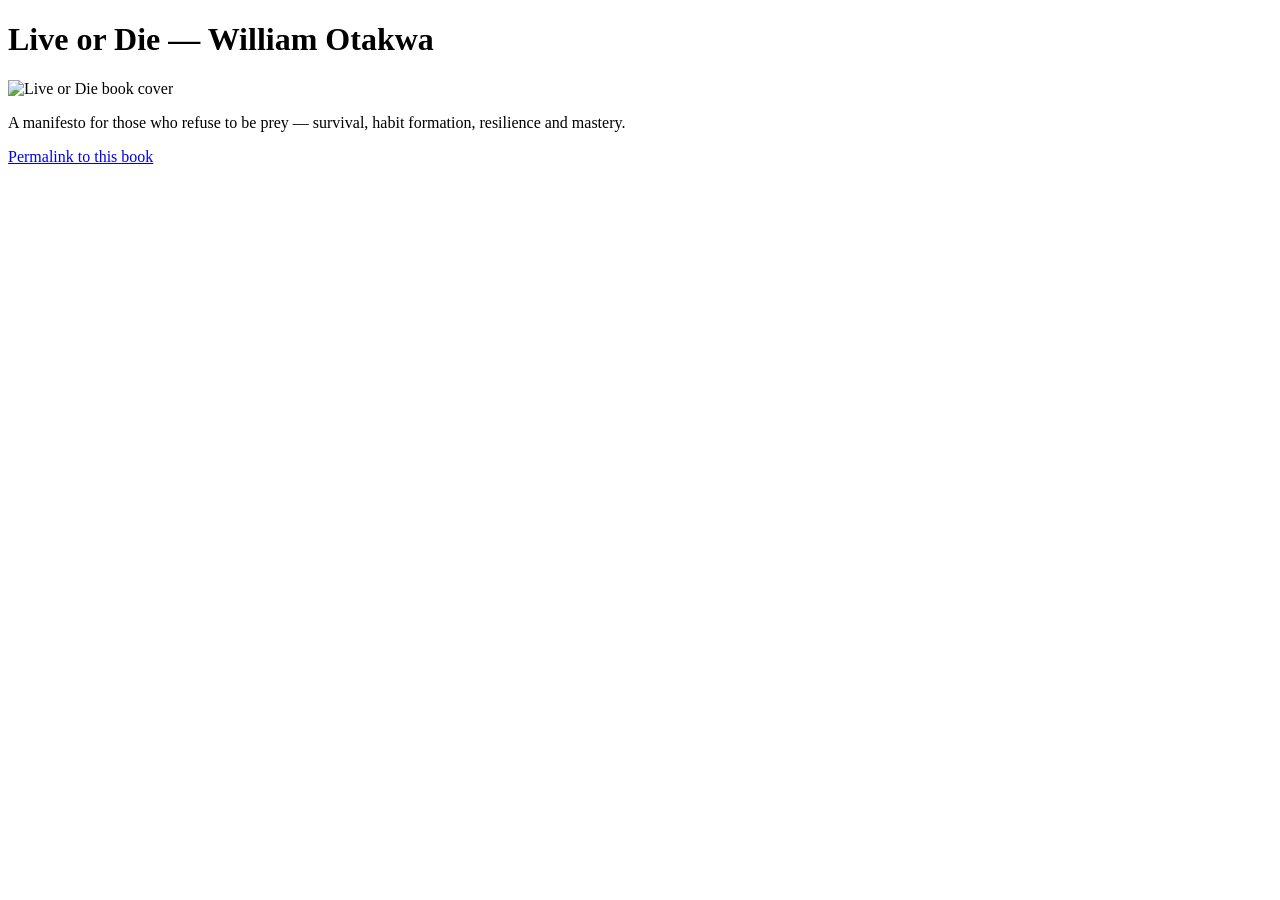
==== live-or-die-eat-or-get-eaten/index.html @ 1a29b46e "Fix cover image URL in metadata" ====
<!doctype html>
<html lang="en">
<head>
  <meta charset="utf-8" />
  <title>Live or Die — William Otakwa</title>
  <meta name="description" content="Live or Die. Eat or Get Eaten — A manifesto on survival, resilience and mastery.">
  <meta name="robots" content="index,follow">
  <link rel="canonical" href="https://archie-sudo.github.io/live-or-die-eat-or-get-eaten/">

  <!-- Open Graph (good for previews) -->
  <meta property="og:title" content="Live or Die — William Otakwa">
  <meta property="og:description" content="A manifesto for those who refuse to be prey.">
  <meta property="og:url" content="https://archie-sudo.github.io/live-or-die-eat-or-get-eaten/">
  <meta property="og:image" content="https://archie-sudo.github.io/assets/images/cover.jpg">

  <meta property="og:image" content="https://archie-sudo.github.io/live-or-die-eat-or-get-eaten/assets/images/cover.jpg">

<script type="application/ld+json">
{
  "@context": "https://schema.org",
  "@type": "Book",
  "name": "Live or Die. Eat or Get Eaten: The Brutal Reality of Life",
  "author": { "@type": "Person", "name": "William Otakwa" },
  "image": "https://archie-sudo.github.io/live-or-die-eat-or-get-eaten/assets/images/cover.jpg",
  "isbn": "9789914378986",
  "datePublished": "2025-05-18",
  "description": "A manifesto for those who refuse to be prey — survival, habit formation, resilience and mastery.",
  "publisher": { "@type": "Organization", "name": "William Otakwa" },
  "offers": {
    "@type": "Offer",
    "url": "https://archie-sudo.github.io/live-or-die-eat-or-get-eaten/",
    "priceCurrency": "KES",
    "price": "1200",
    "availability": "https://schema.org/InStock"
  }
}
</script>

</head>
<body>
  <h1>Live or Die — William Otakwa</h1>
  <img src="/assets/images/cover.jpg" alt="Live or Die book cover" style="max-width:300px;">
  <p>A manifesto for those who refuse to be prey — survival, habit formation, resilience and mastery.</p>
  <p><a href="https://archie-sudo.github.io/live-or-die-eat-or-get-eaten/">Permalink to this book</a></p>
</body>
</html>
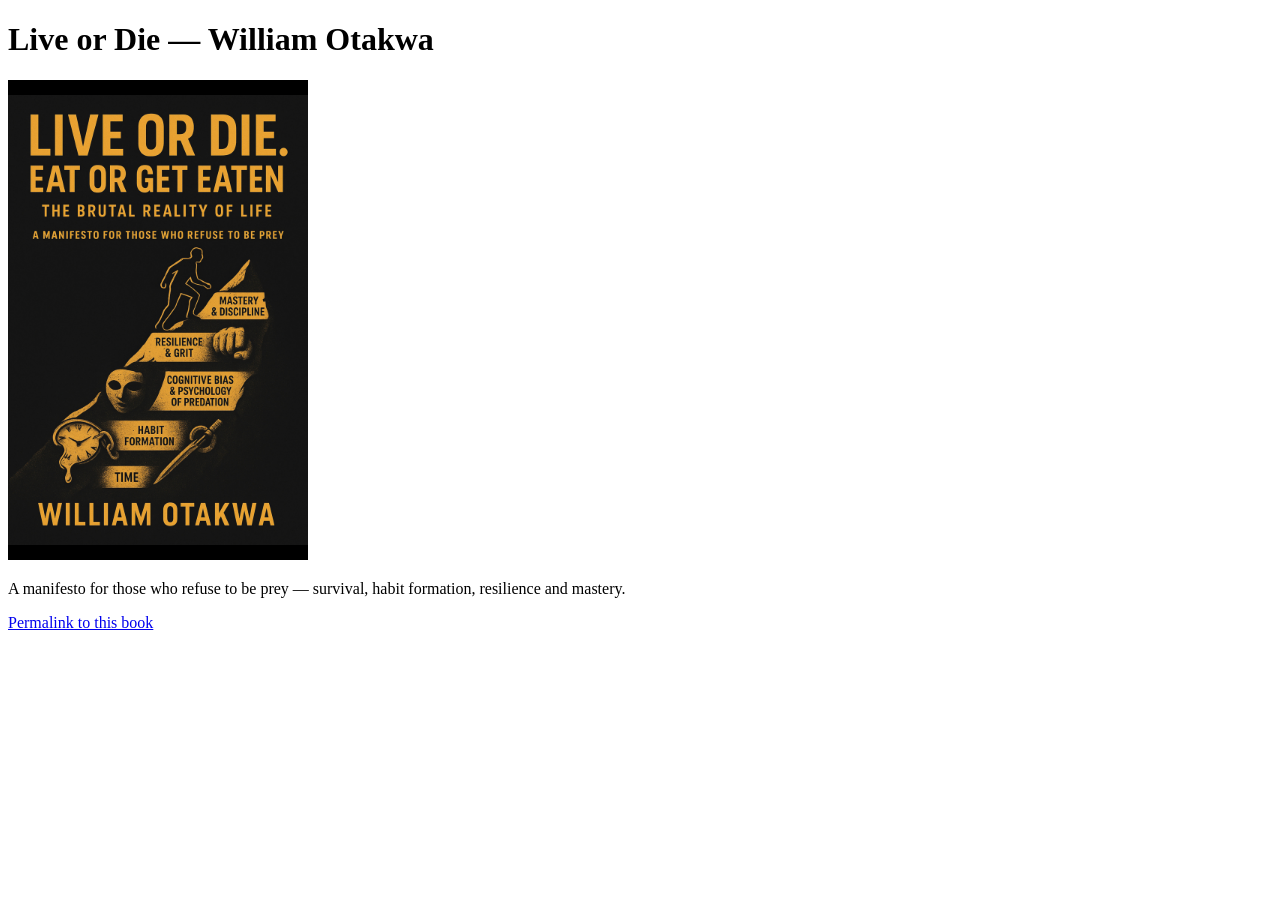
==== commit d4ed3f24: "Fix cover image URLs" ====
--- a/live-or-die-eat-or-get-eaten/index.html
+++ b/live-or-die-eat-or-get-eaten/index.html
@@ -11,36 +11,35 @@
   <meta property="og:title" content="Live or Die — William Otakwa">
   <meta property="og:description" content="A manifesto for those who refuse to be prey.">
   <meta property="og:url" content="https://archie-sudo.github.io/live-or-die-eat-or-get-eaten/">
-  <meta property="og:image" content="https://archie-sudo.github.io/assets/images/cover.jpg">
-
   <meta property="og:image" content="https://archie-sudo.github.io/live-or-die-eat-or-get-eaten/assets/images/cover.jpg">
 
-<script type="application/ld+json">
-{
-  "@context": "https://schema.org",
-  "@type": "Book",
-  "name": "Live or Die. Eat or Get Eaten: The Brutal Reality of Life",
-  "author": { "@type": "Person", "name": "William Otakwa" },
-  "image": "https://archie-sudo.github.io/live-or-die-eat-or-get-eaten/assets/images/cover.jpg",
-  "isbn": "9789914378986",
-  "datePublished": "2025-05-18",
-  "description": "A manifesto for those who refuse to be prey — survival, habit formation, resilience and mastery.",
-  "publisher": { "@type": "Organization", "name": "William Otakwa" },
-  "offers": {
-    "@type": "Offer",
-    "url": "https://archie-sudo.github.io/live-or-die-eat-or-get-eaten/",
-    "priceCurrency": "KES",
-    "price": "1200",
-    "availability": "https://schema.org/InStock"
+  <!-- JSON-LD Book schema -->
+  <script type="application/ld+json">
+  {
+    "@context": "https://schema.org",
+    "@type": "Book",
+    "name": "Live or Die. Eat or Get Eaten: The Brutal Reality of Life",
+    "author": { "@type": "Person", "name": "William Otakwa" },
+    "image": "https://archie-sudo.github.io/live-or-die-eat-or-get-eaten/assets/images/cover.jpg",
+    "isbn": "9789914378986",
+    "datePublished": "2025-05-18",
+    "description": "A manifesto for those who refuse to be prey — survival, habit formation, resilience and mastery.",
+    "publisher": { "@type": "Organization", "name": "William Otakwa" },
+    "offers": {
+      "@type": "Offer",
+      "url": "https://archie-sudo.github.io/live-or-die-eat-or-get-eaten/",
+      "priceCurrency": "KES",
+      "price": "1200",
+      "availability": "https://schema.org/InStock"
+    }
   }
-}
-</script>
-
+  </script>
 </head>
 <body>
   <h1>Live or Die — William Otakwa</h1>
-  <img src="/assets/images/cover.jpg" alt="Live or Die book cover" style="max-width:300px;">
+  <img src="assets/images/cover.jpg" alt="Live or Die book cover" style="max-width:300px;">
   <p>A manifesto for those who refuse to be prey — survival, habit formation, resilience and mastery.</p>
   <p><a href="https://archie-sudo.github.io/live-or-die-eat-or-get-eaten/">Permalink to this book</a></p>
 </body>
 </html>
+
